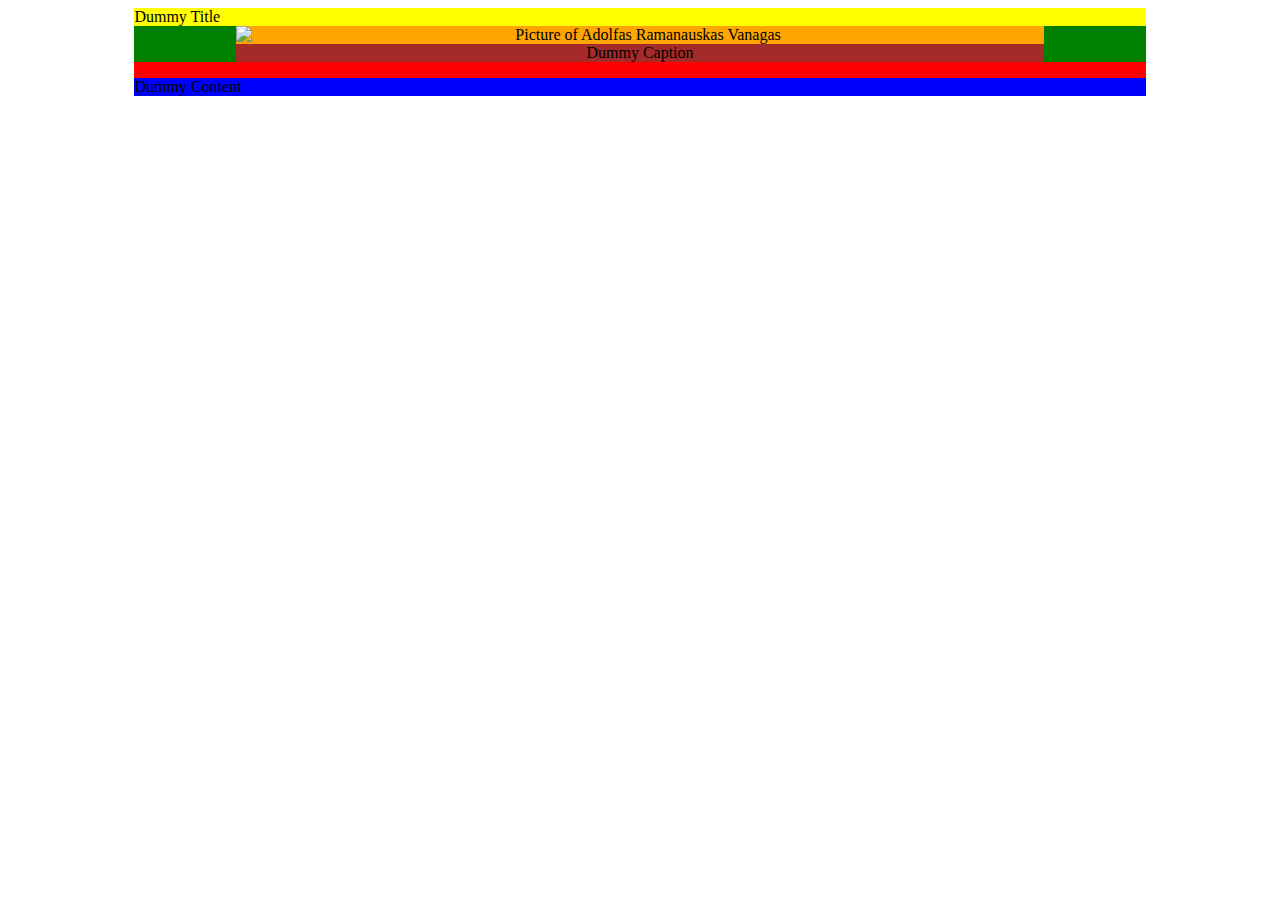
==== tribute-page/index.html @ 5be09123 "layout setup" ====
<!DOCTYPE html>
<html lang="en">
<head>
    <meta charset="UTF-8">
    <meta name="viewport" content="width=device-width, initial-scale=1.0">
    <meta http-equiv="X-UA-Compatible" content="ie=edge">
    <link rel="stylesheet" href="style.css">
    <title>FCC: Tribute Page</title>
</head>
<body>
    
    <div id="main">
        <div id="title">Dummy Title</div>
        <div id="img-div">
            <img src="" alt="Picture of Adolfas Ramanauskas Vanagas" id="image">
            <span id="img-caption">Dummy Caption</span>
        </div>
        <div id="content">
            <div id="tribute-info">
                <p id="tribute-content">Dummy Content</p>
                <a href="" id="tribute-link" target="_blank"></a>
            </div>
        </div>
    </div>

    <script src="app.js"></script>
    <script src="https://cdn.freecodecamp.org/testable-projects-fcc/v1/bundle.js"></script>
</body>
</html>
---- tribute-page/style.css ----
#main {
    max-width: 80%;
    margin: auto;
    background: red;
}

#title, #content, #img-div {
    max-width: 100%;
}

#image, #img-caption {
    max-width: 80%;
}

#title {
    background: yellow;
}

#content {
    background: blue;
}

#img-div {
    background: green;
    text-align: center;
}

#image {
    background: orange;
    display: block;
    margin: auto;
}

#img-caption {
    background: brown;
    display: block;
    margin: auto;
}
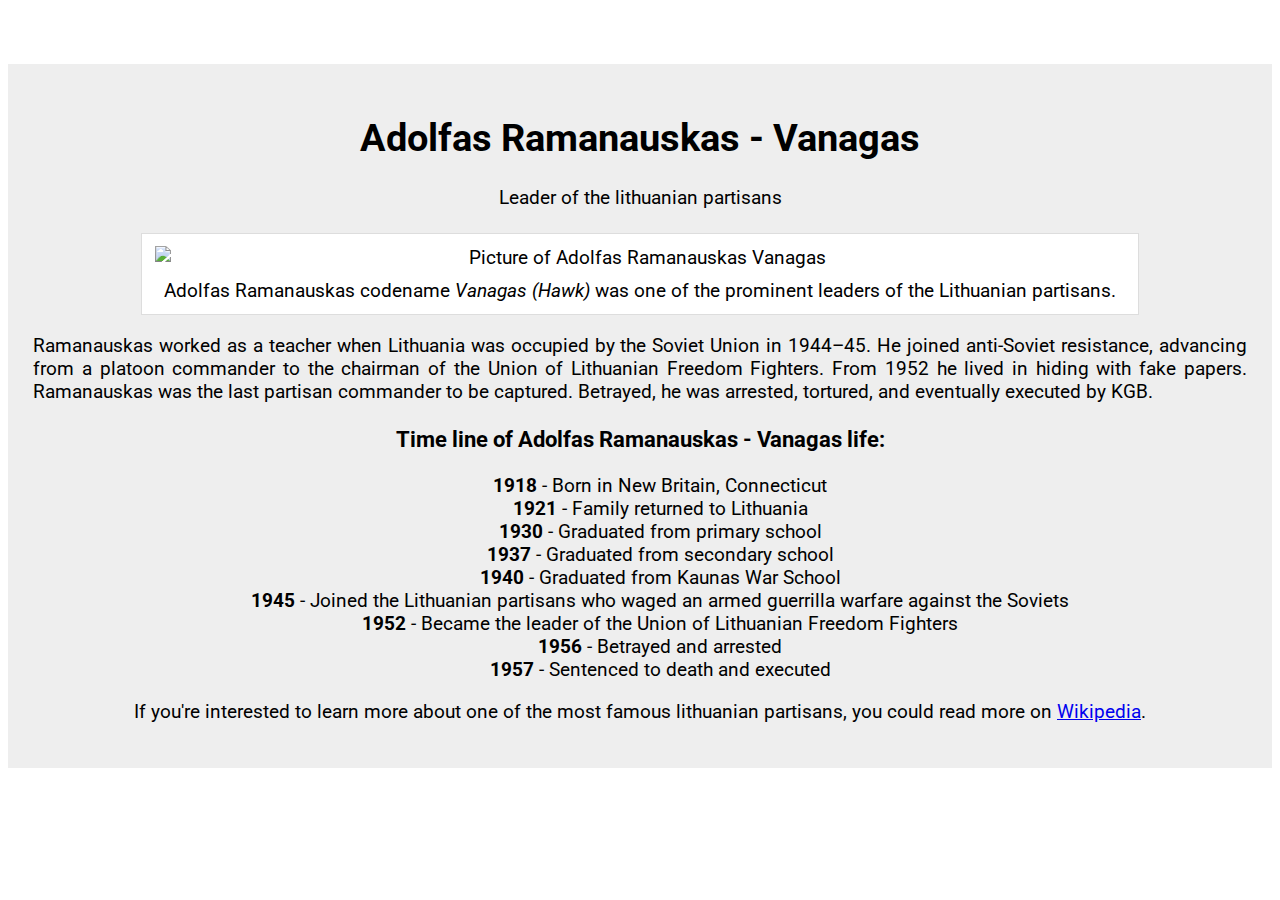
==== commit 129af000: "tests passing" ====
--- a/tribute-page/index.html
+++ b/tribute-page/index.html
@@ -1,24 +1,49 @@
 <!DOCTYPE html>
 <html lang="en">
+
 <head>
     <meta charset="UTF-8">
     <meta name="viewport" content="width=device-width, initial-scale=1.0">
     <meta http-equiv="X-UA-Compatible" content="ie=edge">
+    <link href="https://fonts.googleapis.com/css?family=Roboto:400,900" rel="stylesheet">
     <link rel="stylesheet" href="style.css">
     <title>FCC: Tribute Page</title>
 </head>
+
 <body>
-    
+
     <div id="main">
-        <div id="title">Dummy Title</div>
+        <div id="title">
+            <h1>Adolfas Ramanauskas - Vanagas</h1>
+            <span>Leader of the lithuanian partisans</span>
+        </div>
         <div id="img-div">
-            <img src="" alt="Picture of Adolfas Ramanauskas Vanagas" id="image">
-            <span id="img-caption">Dummy Caption</span>
+            <img src="http://punskas.pl/wp-content/uploads/2015/12/Ramanauskas-2.jpg" alt="Picture of Adolfas Ramanauskas Vanagas" id="image">
+            <span id="img-caption">Adolfas Ramanauskas codename <i>Vanagas (Hawk)</i> was one of the prominent leaders of
+                the Lithuanian partisans.</span>
         </div>
         <div id="content">
             <div id="tribute-info">
-                <p id="tribute-content">Dummy Content</p>
-                <a href="" id="tribute-link" target="_blank"></a>
+                <p id="tribute-content">Ramanauskas worked as a teacher when Lithuania was occupied by the Soviet Union in
+                    1944–45. He joined anti-Soviet resistance, advancing from a platoon commander to the chairman of the
+                    Union of Lithuanian Freedom Fighters. From 1952 he lived in hiding with fake papers. Ramanauskas was
+                    the last partisan commander to be captured. Betrayed, he was arrested, tortured, and eventually executed
+                    by KGB.</p>
+                <h3>Time line of Adolfas Ramanauskas - Vanagas life:</h3>
+                <ul>
+                    <li><strong>1918</strong> - Born in New Britain, Connecticut</li>
+                    <li><strong>1921</strong> - Family returned to Lithuania</li>
+                    <li><strong>1930</strong> - Graduated from primary school</li>
+                    <li><strong>1937</strong> - Graduated from secondary school</li>
+                    <li><strong>1940</strong> - Graduated from Kaunas War School</li>
+                    <li><strong>1945</strong> - Joined the Lithuanian partisans who waged an armed guerrilla warfare against
+                        the Soviets</li>
+                    <li><strong>1952</strong> - Became the leader of the Union of Lithuanian Freedom Fighters</li>
+                    <li><strong>1956</strong> - Betrayed and arrested</li>
+                    <li><strong>1957</strong> - Sentenced to death and executed</li>
+                </ul>
+                <p>If you're interested to learn more about one of the most famous lithuanian partisans, you could read more
+                    on <a href="https://en.wikipedia.org/wiki/Adolfas_Ramanauskas" id="tribute-link" target="_blank">Wikipedia</a>.
             </div>
         </div>
     </div>
@@ -26,4 +51,5 @@
     <script src="app.js"></script>
     <script src="https://cdn.freecodecamp.org/testable-projects-fcc/v1/bundle.js"></script>
 </body>
+
 </html>--- a/tribute-page/style.css
+++ b/tribute-page/style.css
@@ -1,38 +1,48 @@
-#main {
-    max-width: 80%;
-    margin: auto;
-    background: red;
+body {
+    font-family: 'Roboto', sans-serif;
+    font-size: 120%;
+    text-align: center;
+    margin-top: 5%;
+    margin-bottom: 5%;
 }
 
-#title, #content, #img-div {
+#main {
+    max-width: 100%;
+    margin: auto;
+    background: #eee;
+    padding: 2%;
+}
+
+#title, #content {
     max-width: 100%;
 }
 
-#image, #img-caption {
+#img-div {
     max-width: 80%;
+    margin: auto;
+    background-color: #fff;
+    border: 1px solid #ddd;
+    margin-top: 2%;
+    padding: 1%;
 }
 
-#title {
-    background: yellow;
-}
-
-#content {
-    background: blue;
-}
-
-#img-div {
-    background: green;
-    text-align: center;
+#image, #img-caption {
+    max-width: 100%;
+    display: block;
 }
 
 #image {
-    background: orange;
-    display: block;
+    margin: 0 auto 1% auto;
+}
+
+#img-caption {
     margin: auto;
 }
 
-#img-caption {
-    background: brown;
-    display: block;
-    margin: auto;
+#tribute-content {
+    text-align: justify;
+}
+
+li {
+    list-style: none;
 }